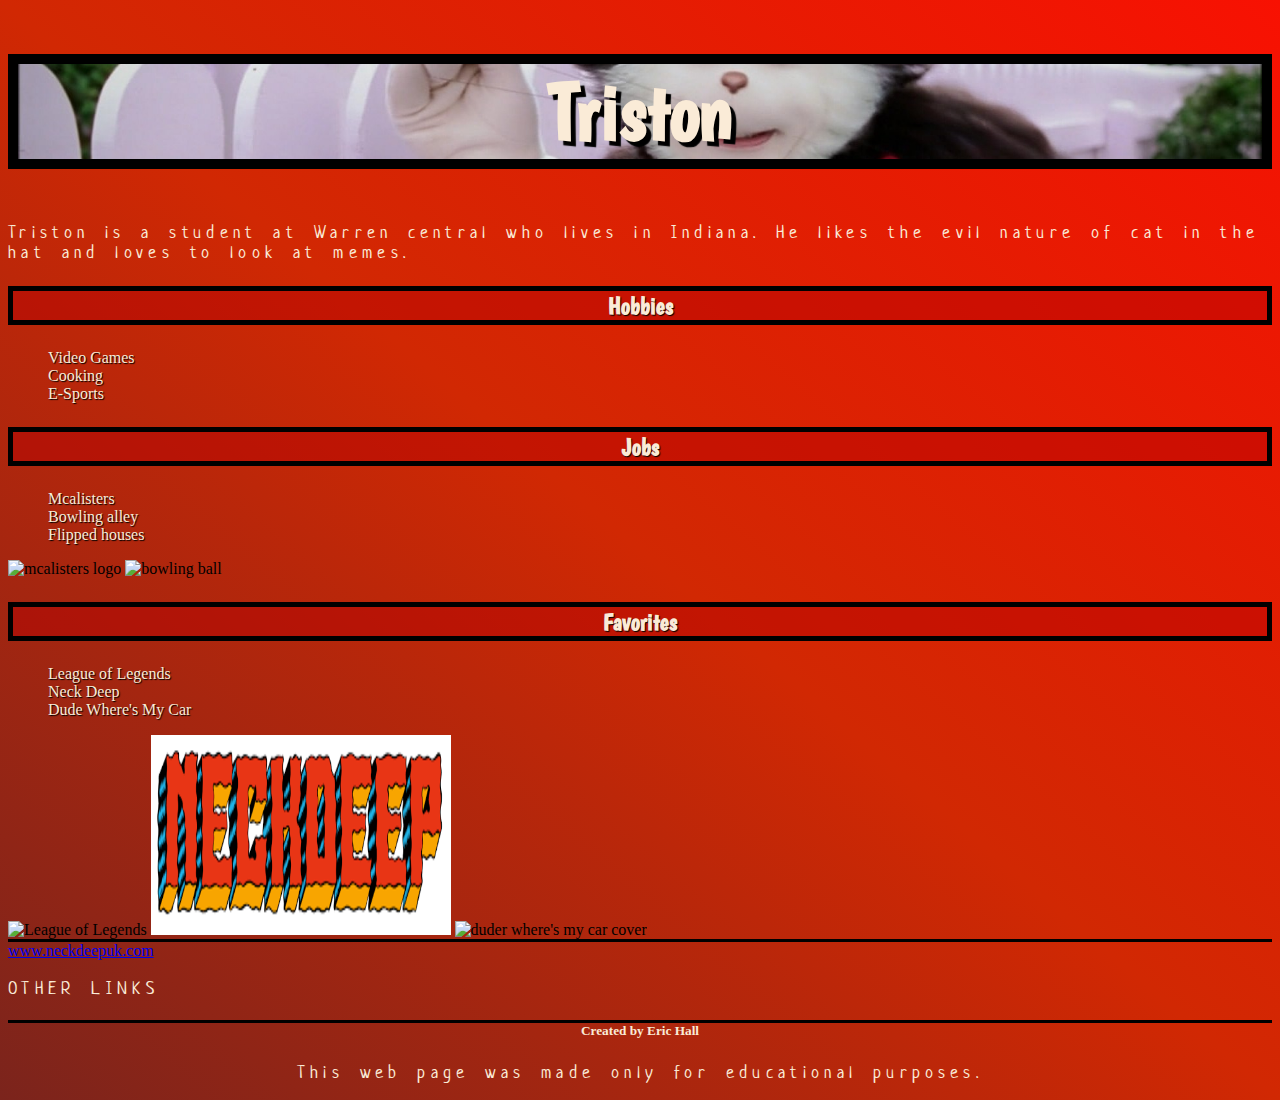
==== aboutyou/aboutyou.html @ 0d5d7c25 "Update aboutyou.html" ====
<!DOCTYPE html>
<html>


<head>
    <title> Eric Hall </title>
    <link rel= "stylesheet" type="text/css" href="aboutyou.css" >
    <link href= "https://fonts.googleapis.com/css?family=Boogaloo|Prata|Neucha" rel="stylesheet" >
</head>


<body>
    <header> <h1>Triston </h1> </header>
    <p> Triston is a student at Warren central who lives in Indiana. He likes the evil nature of cat in the hat and loves to look at memes.   </p>
    <section>
            <header> <h3>Hobbies</h3> </header>
        <ul>
            <li> Video Games </li>
            <li> Cooking </li>
            <li> E-Sports </li>
        </ul>
    </section>
    <section>
            <header><h3> Jobs </h3></header>
        <ul>
            <li> Mcalisters </li>
            <li> Bowling alley </li>
            <li> Flipped houses </li>
        </ul>
        <img src= "mcAlisters11.jpg" height="20%" width="20%" alt= "mcalisters logo" title= "mcalisters logo" >
        <img src= "bowling.jpeg" height="20%" width="20%" alt= "bowling ball" title="bowling ball" >
    </section>
    <section>
            <header><h3> Favorites </h3></header>
        <ul>
            <li> League of Legends </li>
            <li> Neck Deep </li>
            <li> Dude Where's My Car </li>
        </ul>
        <img src= "LOL.jpg" height= "10%" width= "20%" alt= "League of Legends" title= "League of legends" >
        <img src= "neckdeep.png" height= "200px" width= "300px" alt= "neckdeep logo" title= "neckdeep logo" >
        <img src= "dudewheresmycar.jpg" height= "200px" width="200px" alt= "duder where's my car cover" title= " dude where's my car cover" >
    </section>
    <nav>
        <a href= "https://www.neckdeepuk.com/" target="_blank" > www.neckdeepuk.com </a>
        <br>
        <P>OTHER LINKS </P>
    </nav>
    <footer>
            <h5> Created by Eric Hall</h5>
            <p> This web page was made only for educational purposes. </p>
    </footer>
</html>
---- aboutyou/aboutyou.css ----
body {
  background-image: linear-gradient(to top right, #7b241c, #d12803, #f81102);
}

p {
  color: antiquewhite;
  font: 18px/20px neucha;
  letter-spacing: 4pt;
  word-spacing: 4pt;
}

h1 {
  background-image: url("The_cat_in_the_hat.jpg"); 
  background-size: cover;
  background-repeat: no-repeat;
  background-position: center center;
  border:10px solid black;
  font-family: Boogaloo;
  font-size: 5em;
  color: antiquewhite;
  text-shadow: 5px 5px 1px black;
  text-align: center;
}

h3 {
  background-color: rgba(182, 2, 2, 0.5);
  border: 5px solid black;
  text-align:center;
  font-family: boogaloo;
  font-size: 1.5em;
  color: antiquewhite;
  text-shadow: 1px 1px 1px black;
}

ul {
  color: antiquewhite;
  text-shadow: 1px 1px 1px black;
  list-style-type: none;

}

h5 {
  border-top: 3px solid black;
  text-align: center;
  color:rgb(250, 235, 215)
}

nav {
  border-top: 3px solid black;
}

a:hover {
  text-decoration: none;
  color: whitesmoke;
}

footer {
  text-align: center;
  color: antiquewhite;
  font-family: 'Prata' serif;
}
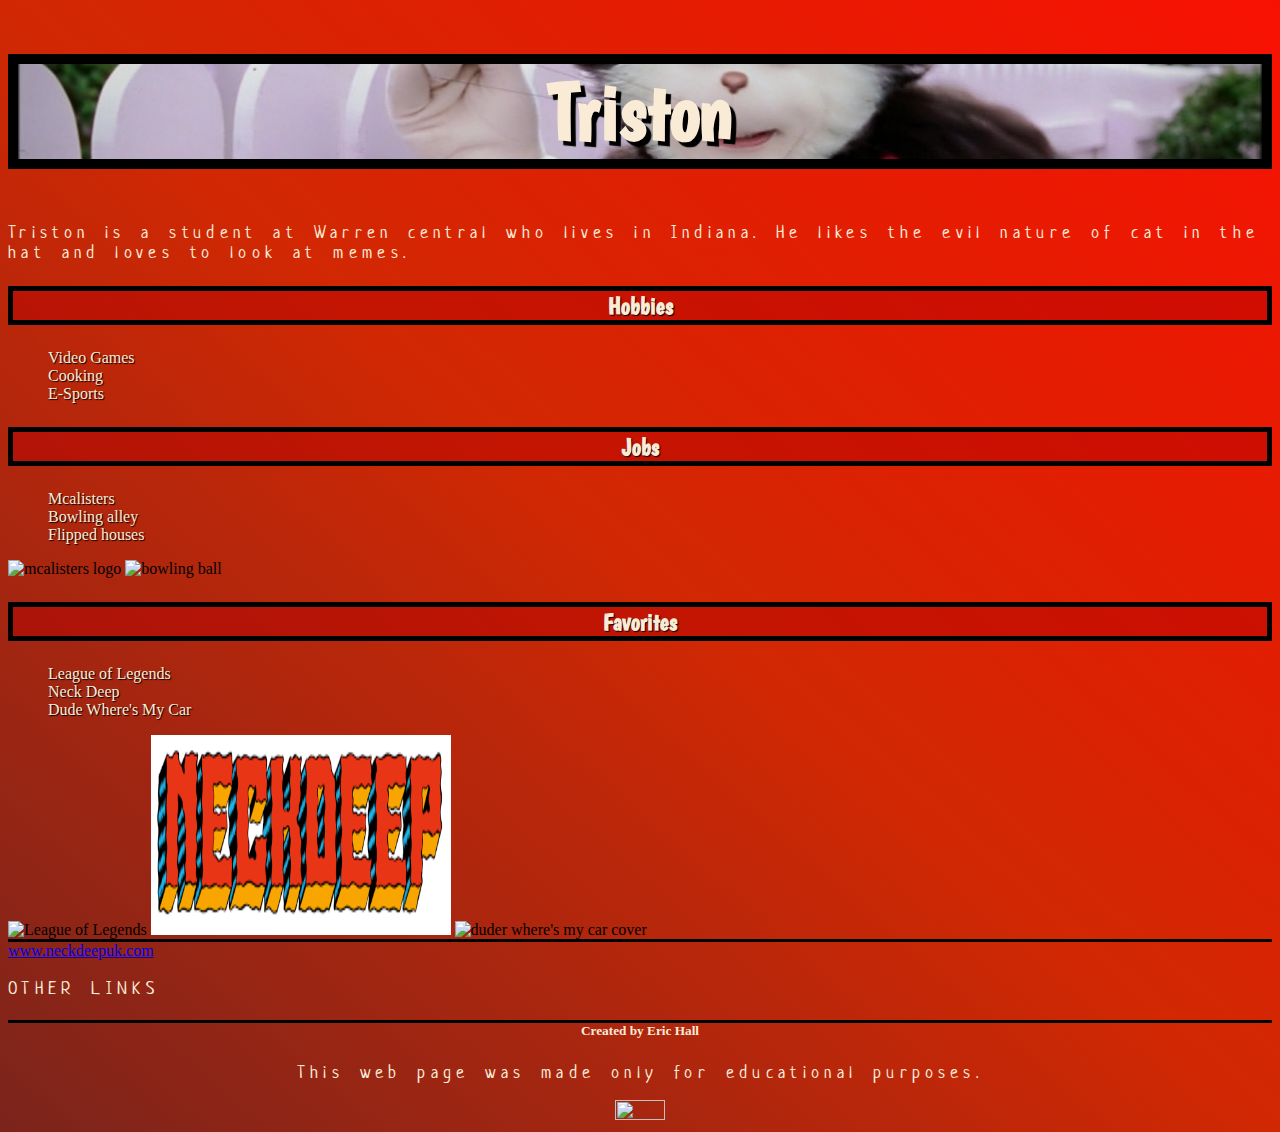
==== commit 4e3c61c3: "Update aboutyou.html" ====
--- a/aboutyou/aboutyou.html
+++ b/aboutyou/aboutyou.html
@@ -49,5 +49,6 @@
     <footer>
             <h5> Created by Eric Hall</h5>
             <p> This web page was made only for educational purposes. </p>
+            <img src=download (1).jpeg height="20%" width="20%">
     </footer>
 </html>
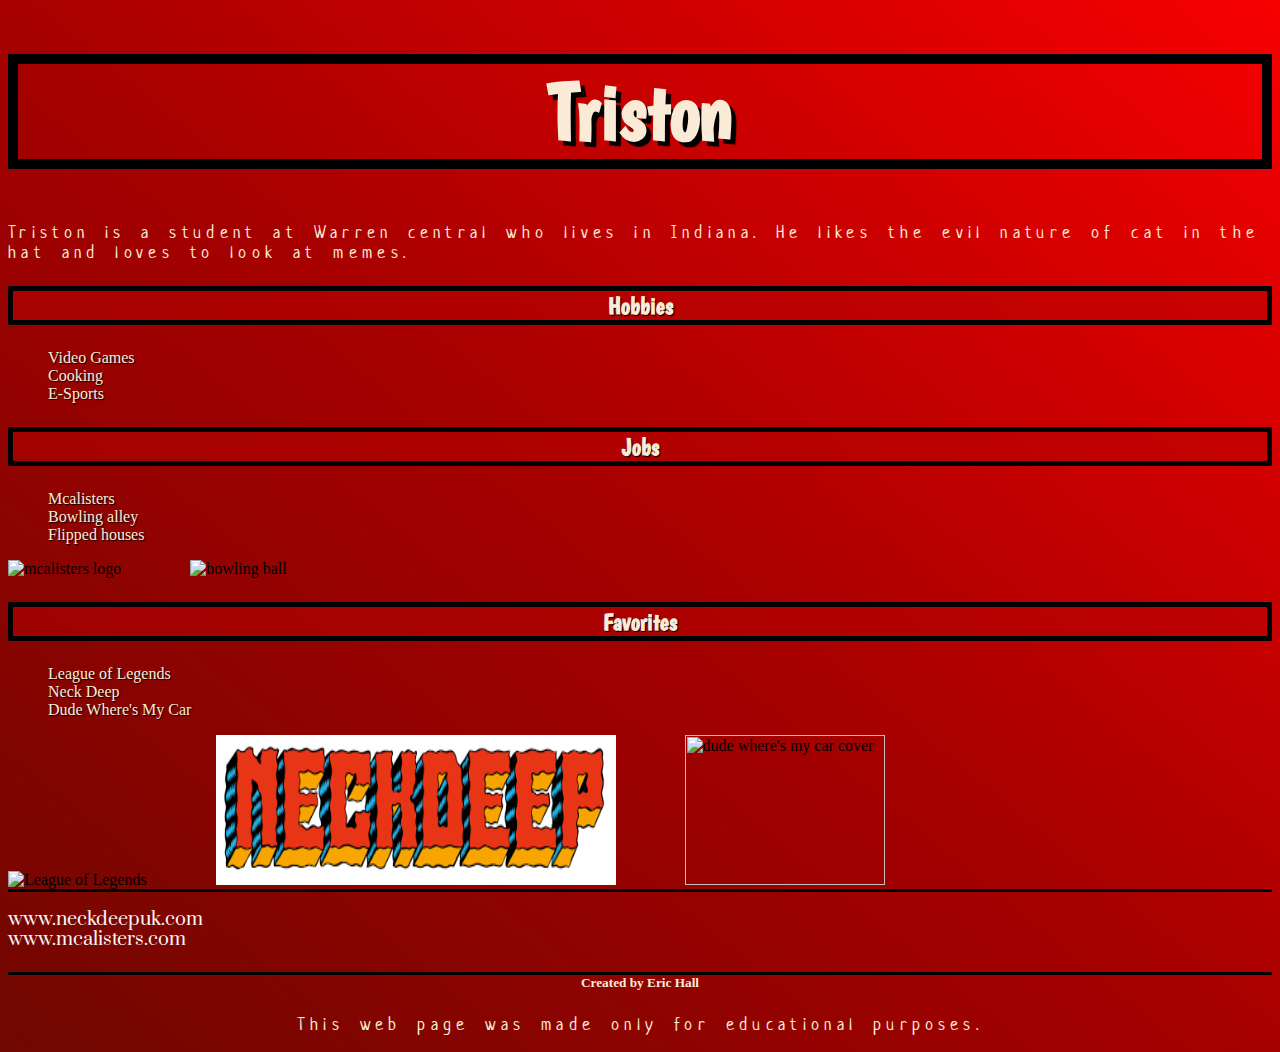
==== commit 7b19e403: "Update aboutyou.html" ====
--- a/aboutyou/aboutyou.html
+++ b/aboutyou/aboutyou.html
@@ -38,17 +38,17 @@
             <li> Dude Where's My Car </li>
         </ul>
         <img src= "LOL.jpg" height= "10%" width= "20%" alt= "League of Legends" title= "League of legends" >
-        <img src= "neckdeep.png" height= "200px" width= "300px" alt= "neckdeep logo" title= "neckdeep logo" >
-        <img src= "dudewheresmycar.jpg" height= "200px" width="200px" alt= "duder where's my car cover" title= " dude where's my car cover" >
+        <img src= "neckdeep.png" height= "150px" width= "400px" alt= "neckdeep logo" title= "neckdeep logo" >
+        <img src= "dudewheresmycar.jpg" height= "150px" width="200px" title= " dude where's my car cover" >
     </section>
     <nav>
+        <br>
         <a href= "https://www.neckdeepuk.com/" target="_blank" > www.neckdeepuk.com </a>
         <br>
-        <P>OTHER LINKS </P>
+        <a href= "https://www.mcalistersdeli.com/" target="_blank">www.mcalisters.com </a>
     </nav>
     <footer>
             <h5> Created by Eric Hall</h5>
             <p> This web page was made only for educational purposes. </p>
-            <img src=download (1).jpeg height="20%" width="20%">
     </footer>
 </html>
--- a/aboutyou/aboutyou.css
+++ b/aboutyou/aboutyou.css
@@ -1,5 +1,5 @@
 body {
-  background-image: linear-gradient(to top right, #7b241c, #d12803, #f81102);
+  background-image: linear-gradient(to top right, #700700, #a70000, #f70000); 
 }
 
 p {
@@ -10,16 +10,12 @@
 }
 
 h1 {
-  background-image: url("The_cat_in_the_hat.jpg"); 
-  background-size: cover;
-  background-repeat: no-repeat;
-  background-position: center center;
   border:10px solid black;
+  text-align: center;
   font-family: Boogaloo;
   font-size: 5em;
   color: antiquewhite;
   text-shadow: 5px 5px 1px black;
-  text-align: center;
 }
 
 h3 {
@@ -32,11 +28,14 @@
   text-shadow: 1px 1px 1px black;
 }
 
+img[alt] {
+  padding-right: 65px;
+ 
+}
 ul {
   color: antiquewhite;
   text-shadow: 1px 1px 1px black;
   list-style-type: none;
-
 }
 
 h5 {
@@ -49,9 +48,15 @@
   border-top: 3px solid black;
 }
 
+a:link {
+  font: 18px/20px Prata;
+  text-decoration: none;
+  color: whitesmoke;
+}
+
 a:hover {
   text-decoration: none;
-  color: whitesmoke;
+  color: royalblue;
 }
 
 footer {
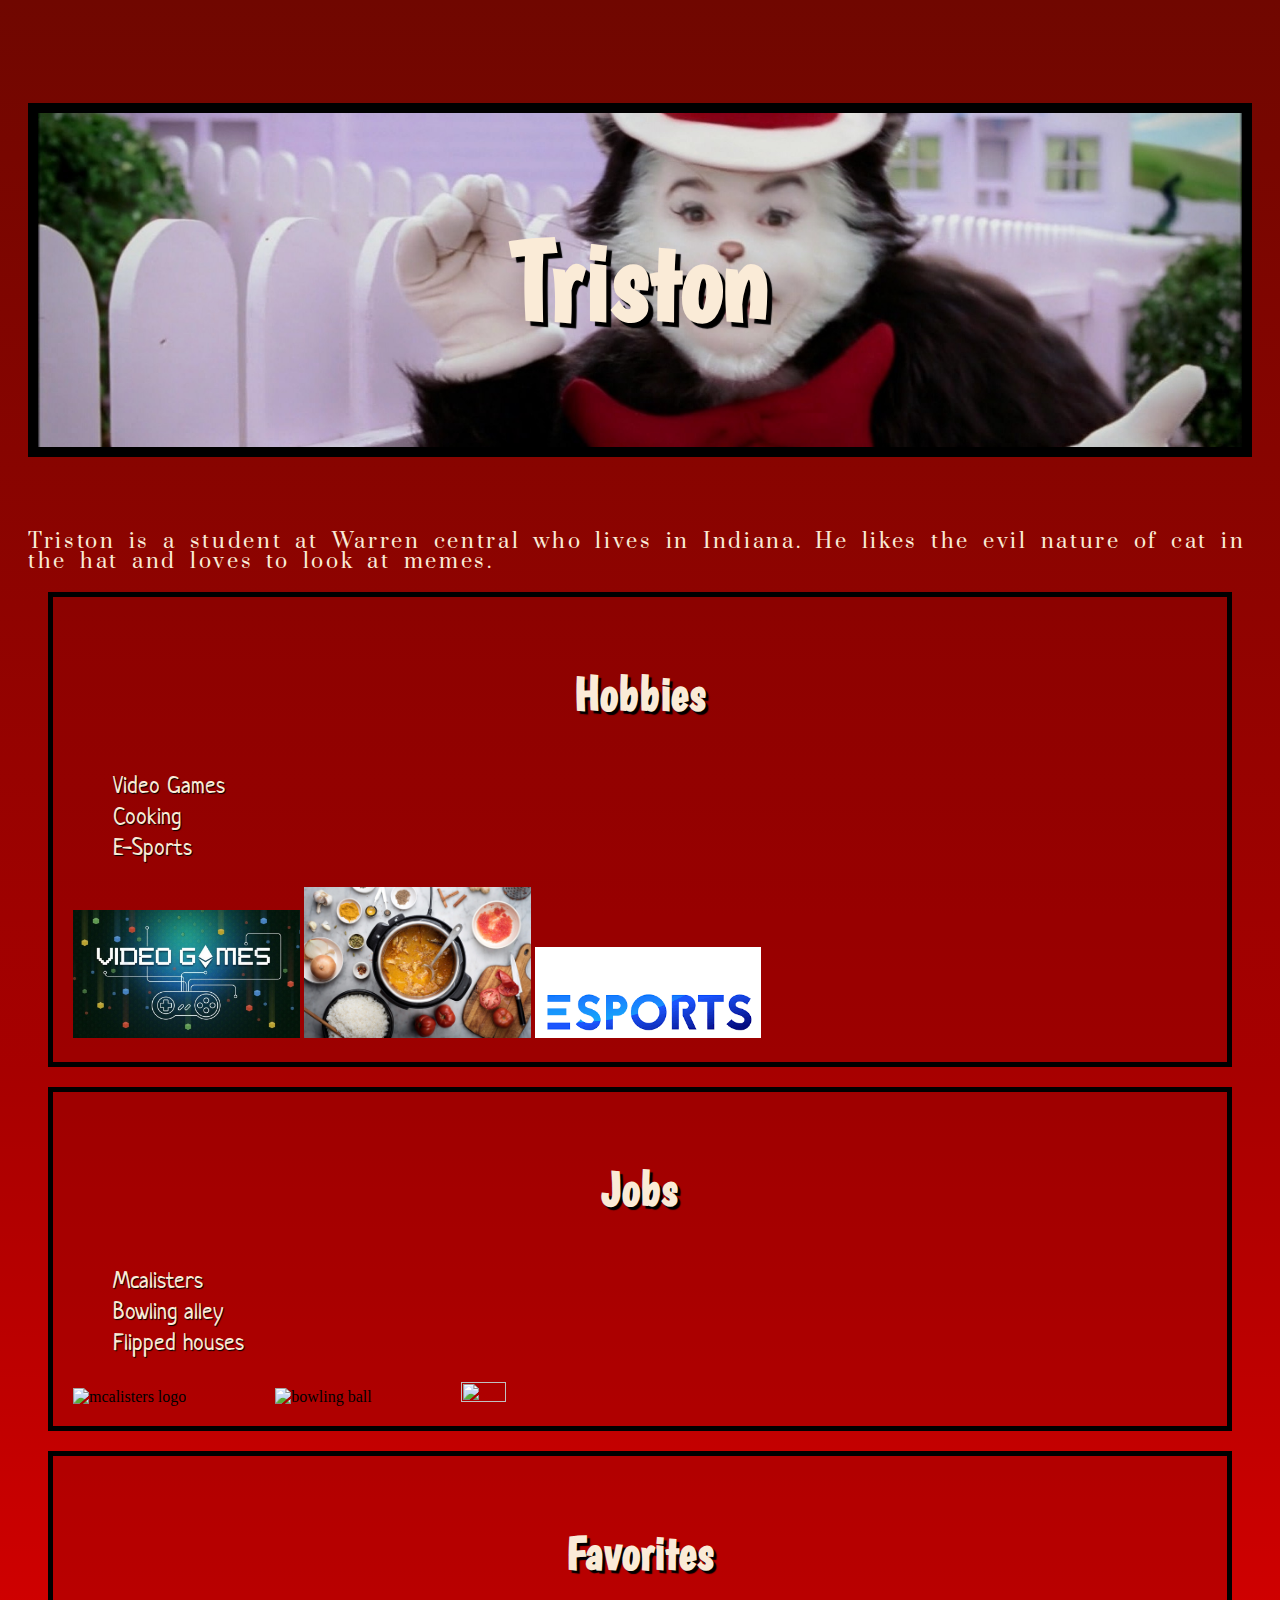
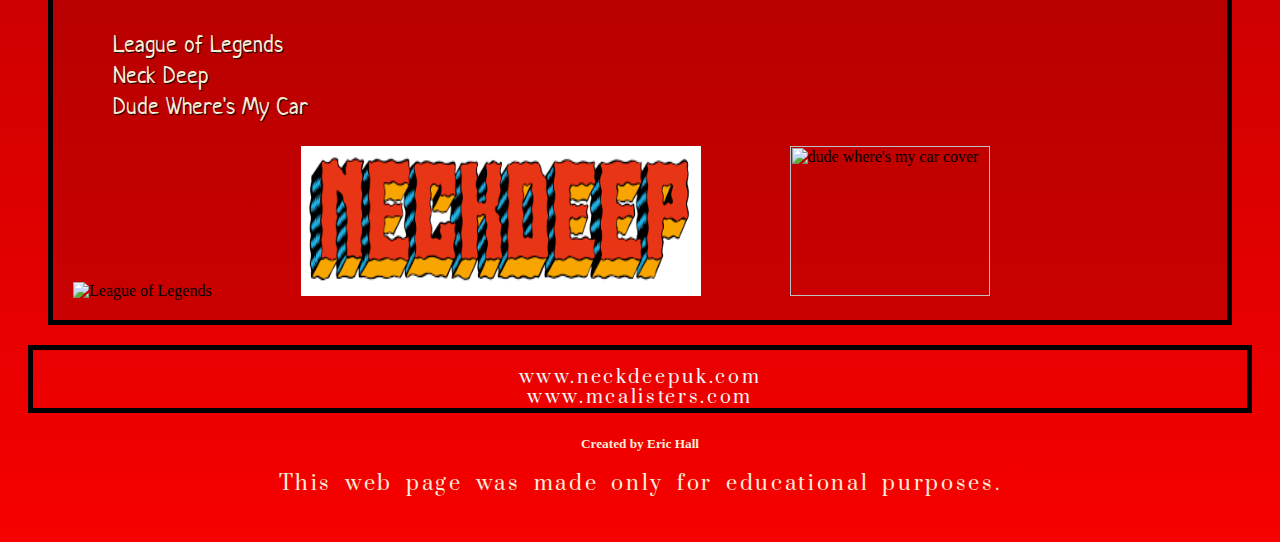
==== commit 60a22e42: "Update aboutyou.html" ====
--- a/aboutyou/aboutyou.html
+++ b/aboutyou/aboutyou.html
@@ -11,14 +11,17 @@
 
 <body>
     <header> <h1>Triston </h1> </header>
-    <p> Triston is a student at Warren central who lives in Indiana. He likes the evil nature of cat in the hat and loves to look at memes.   </p>
-    <section>
+   <p> Triston is a student at Warren central who lives in Indiana. He likes the evil nature of cat in the hat and loves to look at memes.   </p>
+       <section>
             <header> <h3>Hobbies</h3> </header>
         <ul>
             <li> Video Games </li>
             <li> Cooking </li>
             <li> E-Sports </li>
         </ul>
+           <img src="videogame.jpeg" height="20%" width="20%">
+           <img src="cooking.jpg" height="20%" width="20%">
+           <img src="esports.png" height="20%" width="20%">
     </section>
     <section>
             <header><h3> Jobs </h3></header>
@@ -29,6 +32,7 @@
         </ul>
         <img src= "mcAlisters11.jpg" height="20%" width="20%" alt= "mcalisters logo" title= "mcalisters logo" >
         <img src= "bowling.jpeg" height="20%" width="20%" alt= "bowling ball" title="bowling ball" >
+        <img src= "houseflipper.jpg" height="20%" width="20%">
     </section>
     <section>
             <header><h3> Favorites </h3></header>
@@ -49,6 +53,6 @@
     </nav>
     <footer>
             <h5> Created by Eric Hall</h5>
-            <p> This web page was made only for educational purposes. </p>
+        <p> This web page was made only for educational purposes. </p>
     </footer>
 </html>
--- a/aboutyou/aboutyou.css
+++ b/aboutyou/aboutyou.css
@@ -1,68 +1,81 @@
 body {
-  background-image: linear-gradient(to top right, #700700, #a70000, #f70000); 
+padding:20px;
+background-image: linear-gradient( #700700, #a70000, #f70000); 
 }
 
-p {
+p{
   color: antiquewhite;
-  font: 18px/20px neucha;
-  letter-spacing: 4pt;
+  font: 20px/20px prata;
+  letter-spacing: 2pt;
   word-spacing: 4pt;
 }
 
 h1 {
+  padding:100px;
+  background-image: url("The_cat_in_the_hat.jpg");
+  background-position: center center;
+  background-size: cover;
+  background-repeat: no-repeat;
   border:10px solid black;
   text-align: center;
   font-family: Boogaloo;
-  font-size: 5em;
+  font-size: 7em;
   color: antiquewhite;
   text-shadow: 5px 5px 1px black;
 }
 
+section {
+  background-color: rgba(135, 0, 0, 0.3);
+  border: 5px solid black;
+  padding:20px;
+  margin: 20px;
+}
 h3 {
-  background-color: rgba(182, 2, 2, 0.5);
-  border: 5px solid black;
   text-align:center;
   font-family: boogaloo;
-  font-size: 1.5em;
+  font-size: 3em;
   color: antiquewhite;
-  text-shadow: 1px 1px 1px black;
+  text-shadow: 3px 3px 1px black;
 }
 
 img[alt] {
-  padding-right: 65px;
+  padding-right: 85px;
  
 }
 ul {
   color: antiquewhite;
   text-shadow: 1px 1px 1px black;
   list-style-type: none;
+  font-size: 1.5em;
+  font-family: neucha;
 }
 
-h5 {
-  border-top: 3px solid black;
+
+
+nav {
+  border: 5px solid black;
   text-align: center;
-  color:rgb(250, 235, 215)
+  color:rgb(250, 235, 215);
 }
 
-nav {
-  border-top: 3px solid black;
-}
-
-a:link {
+a {
   font: 18px/20px Prata;
   text-decoration: none;
   color: whitesmoke;
+  letter-spacing: 2pt;
 }
 
 a:hover {
   text-decoration: none;
   color: royalblue;
+  font-family: Boogaloo;
+  font-size:2em;
 }
 
 footer {
+  font-size:18px/20px;
   text-align: center;
   color: antiquewhite;
   font-family: 'Prata' serif;
 }
 
-
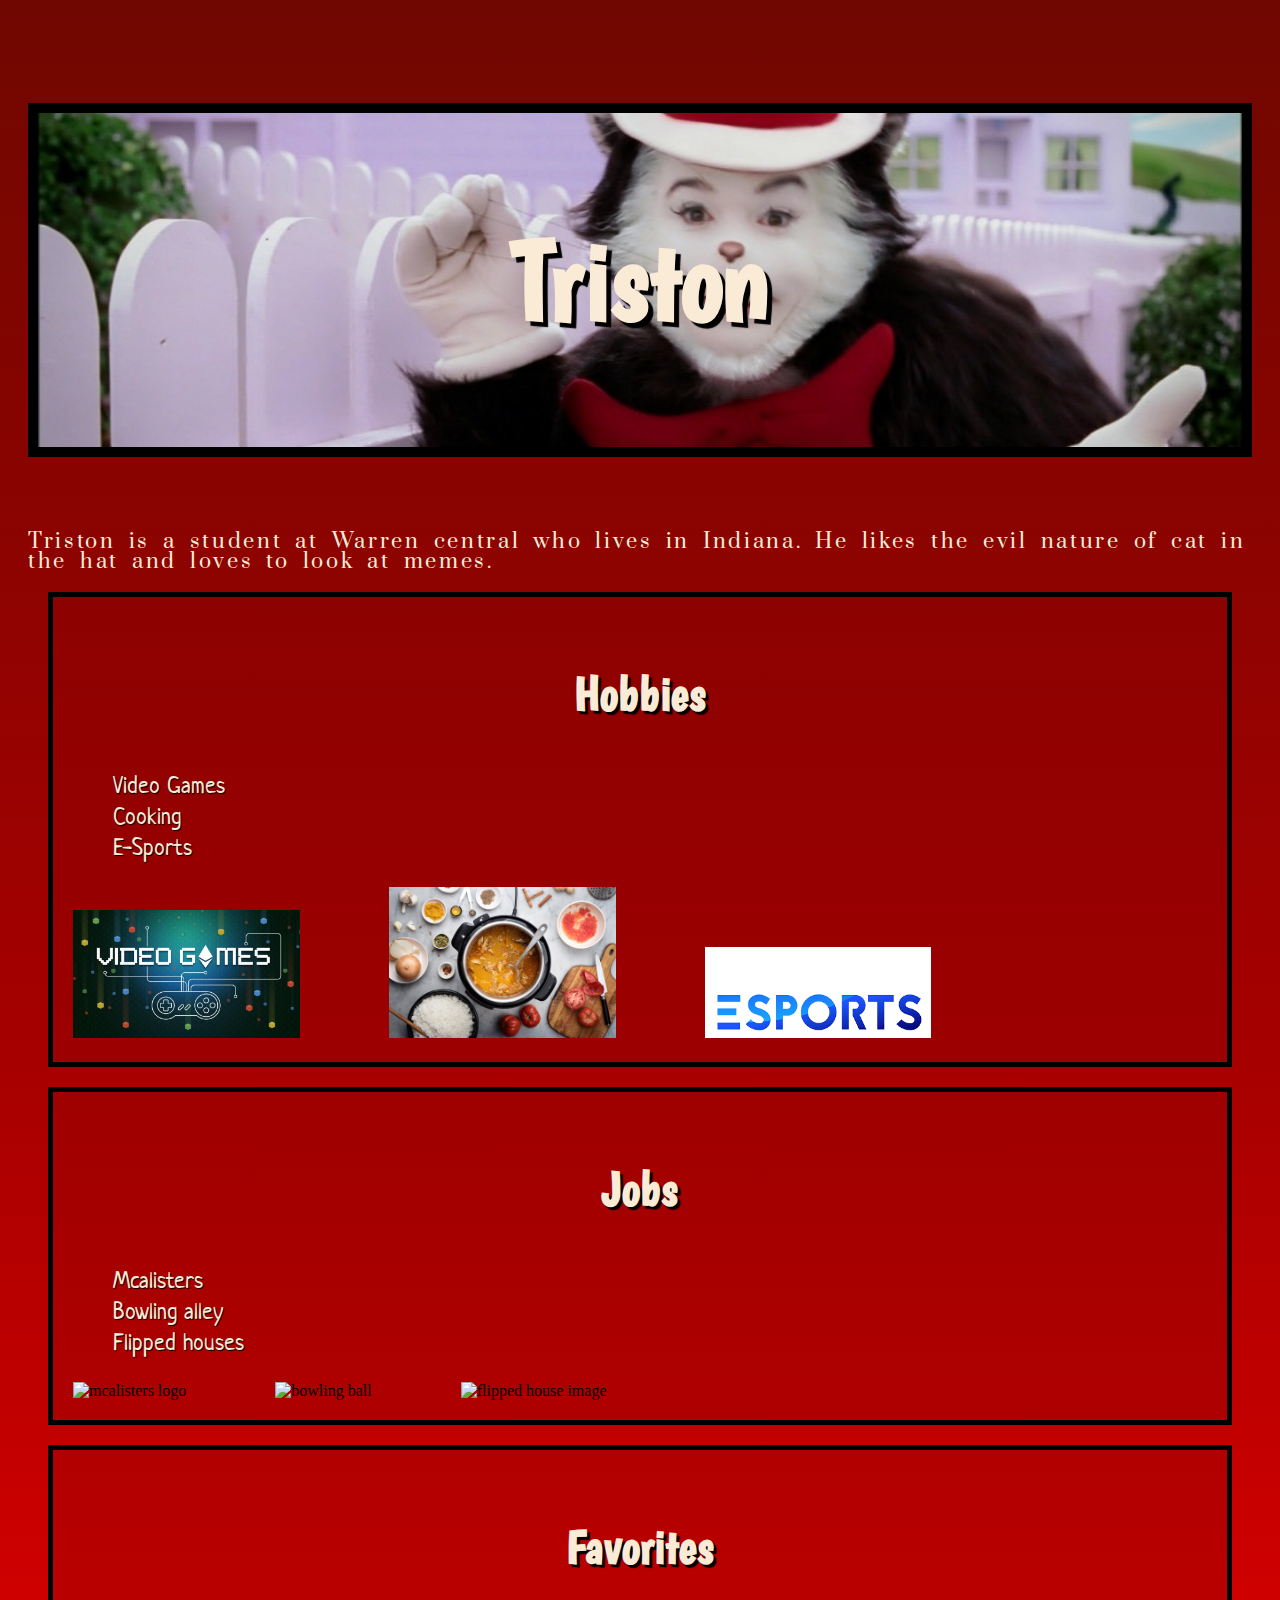
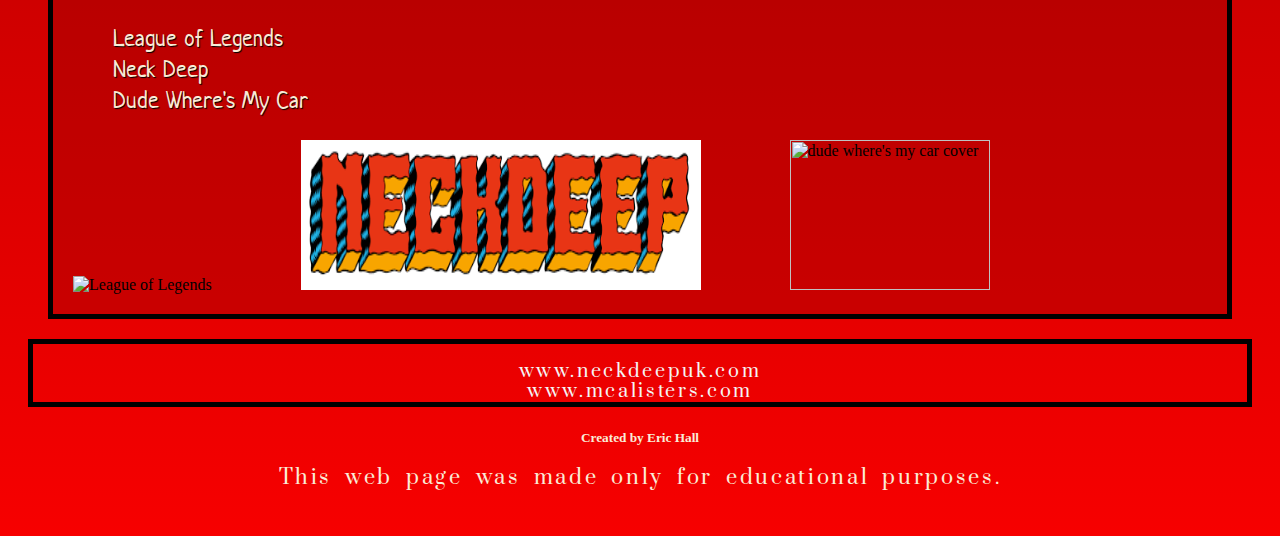
==== commit 30ce0457: "Update aboutyou.html" ====
--- a/aboutyou/aboutyou.html
+++ b/aboutyou/aboutyou.html
@@ -19,9 +19,9 @@
             <li> Cooking </li>
             <li> E-Sports </li>
         </ul>
-           <img src="videogame.jpeg" height="20%" width="20%">
-           <img src="cooking.jpg" height="20%" width="20%">
-           <img src="esports.png" height="20%" width="20%">
+           <img src="videogame.jpeg" height="20%" width="20%" title="videogame image" alt="videogame image">
+           <img src="cooking.jpg" height="20%" width="20%" title="cooking image" alt="cooking image">
+           <img src="esports.png" height="20%" width="20%" title="esports image" alt="esports image">
     </section>
     <section>
             <header><h3> Jobs </h3></header>
@@ -32,7 +32,7 @@
         </ul>
         <img src= "mcAlisters11.jpg" height="20%" width="20%" alt= "mcalisters logo" title= "mcalisters logo" >
         <img src= "bowling.jpeg" height="20%" width="20%" alt= "bowling ball" title="bowling ball" >
-        <img src= "houseflipper.jpg" height="20%" width="20%">
+        <img src= "houseflipper.jpg" height="20%" width="20%" title=" flipped house image" alt="flipped house image">
     </section>
     <section>
             <header><h3> Favorites </h3></header>
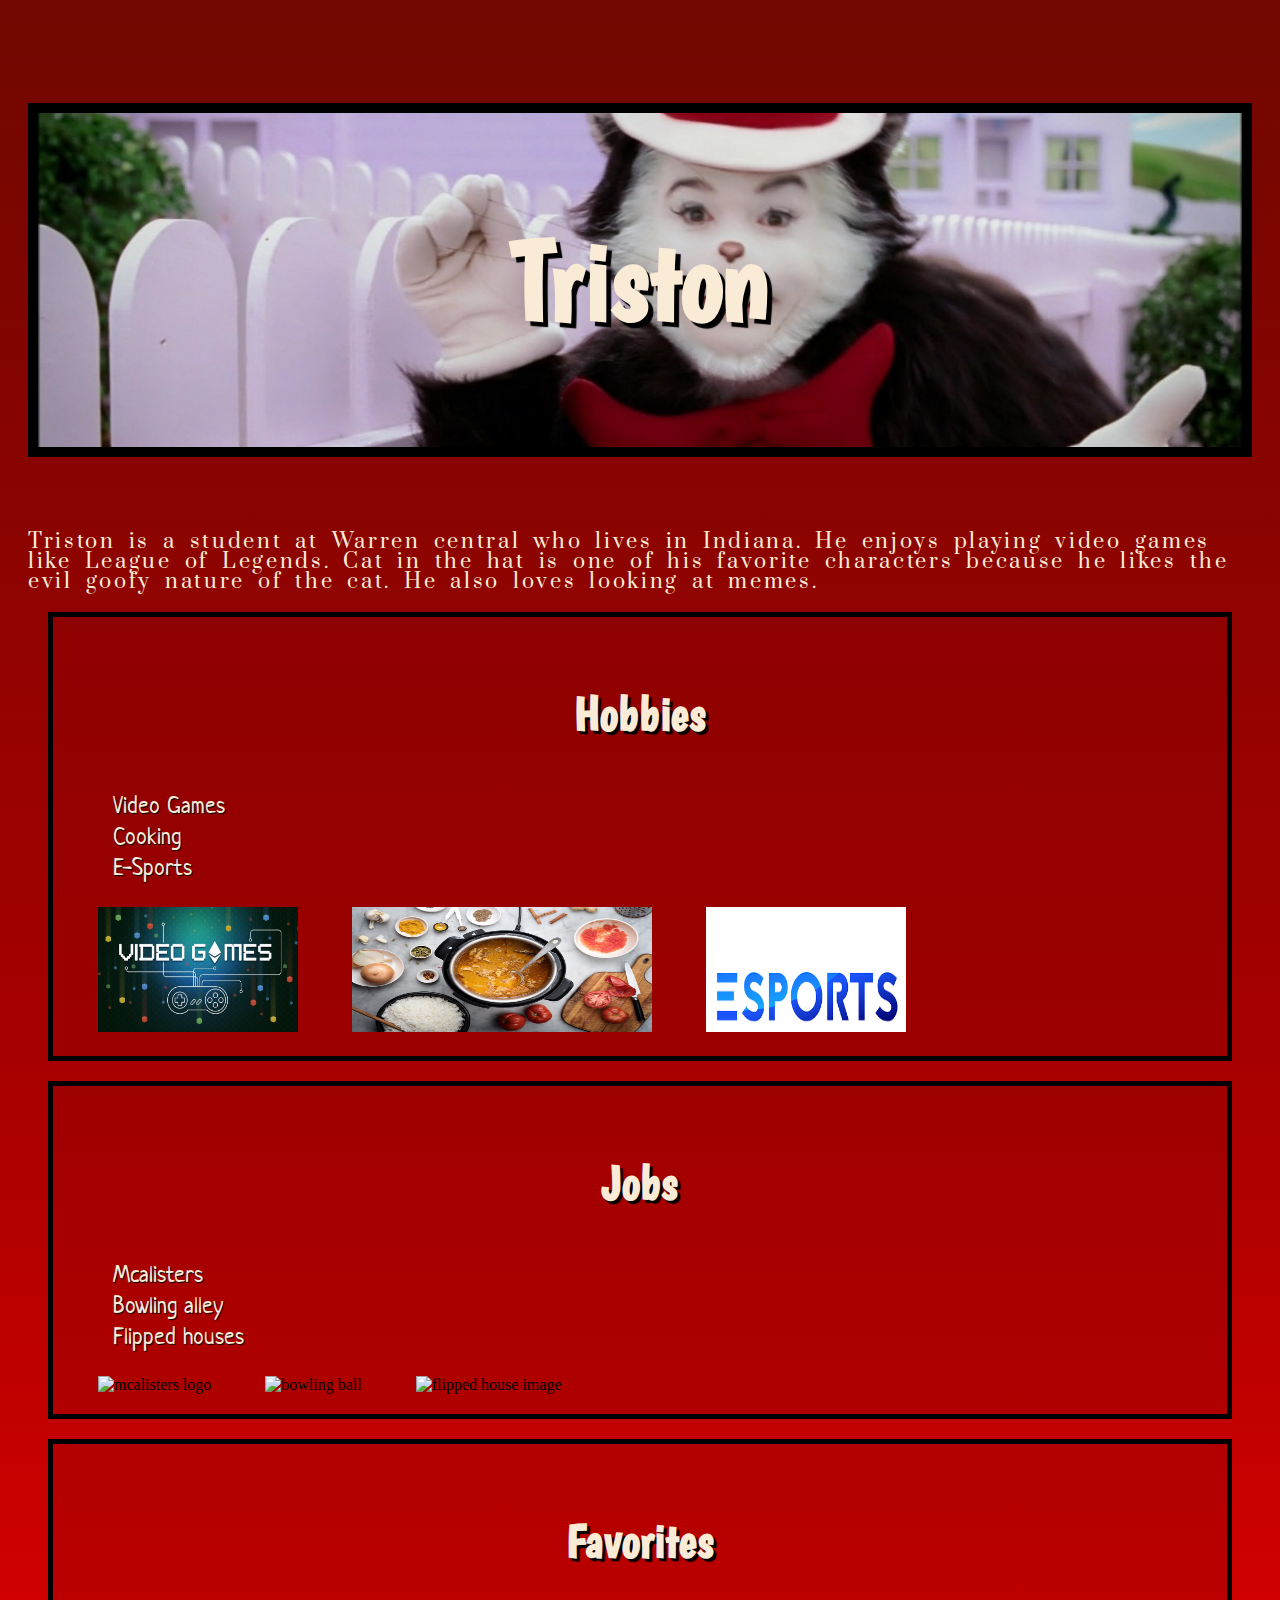
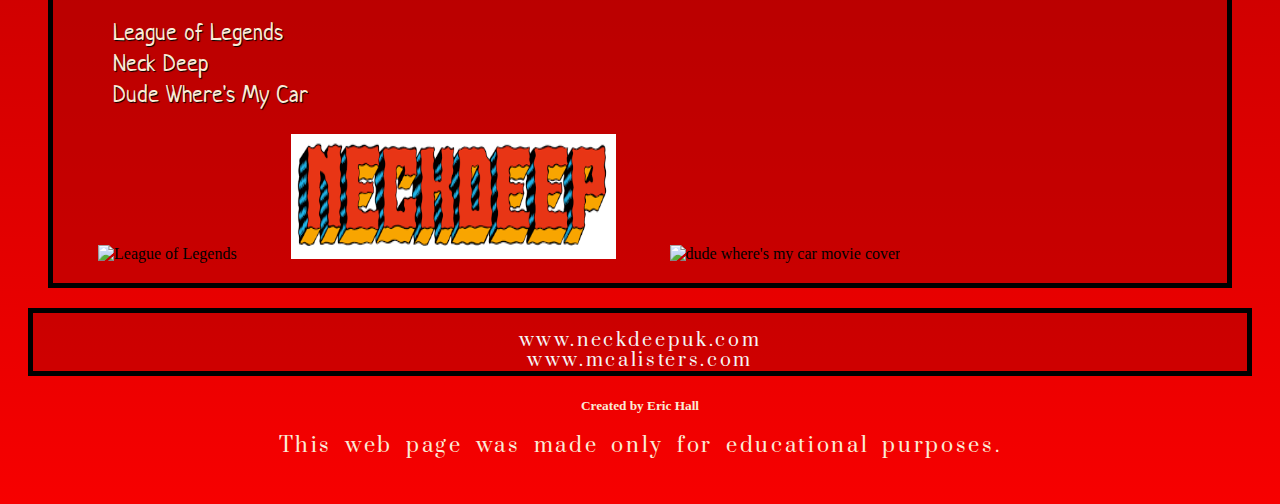
==== commit c664ba66: "b" ====
--- a/aboutyou/aboutyou.html
+++ b/aboutyou/aboutyou.html
@@ -11,7 +11,7 @@
 
 <body>
     <header> <h1>Triston </h1> </header>
-   <p> Triston is a student at Warren central who lives in Indiana. He likes the evil nature of cat in the hat and loves to look at memes.   </p>
+   <p> Triston is a student at Warren central who lives in Indiana. He enjoys playing video games like League of Legends.  Cat in the hat is one of his favorite characters because he likes the evil goofy nature of the cat. He also loves looking at memes.   </p>
        <section>
             <header> <h3>Hobbies</h3> </header>
         <ul>
@@ -19,9 +19,9 @@
             <li> Cooking </li>
             <li> E-Sports </li>
         </ul>
-           <img src="videogame.jpeg" height="20%" width="20%" title="videogame image" alt="videogame image">
-           <img src="cooking.jpg" height="20%" width="20%" title="cooking image" alt="cooking image">
-           <img src="esports.png" height="20%" width="20%" title="esports image" alt="esports image">
+           <img src="videogame.jpeg" height="125px" width="200px" title="videogame image" alt="videogame image">
+           <img src="cooking.jpg" height="125px" width="300px" title="cooking image" alt="cooking image">
+           <img src="esports.png" height="125px" width="200px" title=" an esports image" alt="esports image">
     </section>
     <section>
             <header><h3> Jobs </h3></header>
@@ -30,9 +30,9 @@
             <li> Bowling alley </li>
             <li> Flipped houses </li>
         </ul>
-        <img src= "mcAlisters11.jpg" height="20%" width="20%" alt= "mcalisters logo" title= "mcalisters logo" >
-        <img src= "bowling.jpeg" height="20%" width="20%" alt= "bowling ball" title="bowling ball" >
-        <img src= "houseflipper.jpg" height="20%" width="20%" title=" flipped house image" alt="flipped house image">
+        <img src= "mcAlisters11.jpg" height="125px" width="40%" alt= "mcalisters logo" title= "mcalisters logo" >
+        <img src= "bowling.jpeg" height="125px" width="20%" alt= "bowling ball" title="bowling ball" >
+        <img src= "houseflipper.jpg" height="125px" width="180px" title=" a flipped house image" alt="flipped house image">
     </section>
     <section>
             <header><h3> Favorites </h3></header>
@@ -42,8 +42,8 @@
             <li> Dude Where's My Car </li>
         </ul>
         <img src= "LOL.jpg" height= "10%" width= "20%" alt= "League of Legends" title= "League of legends" >
-        <img src= "neckdeep.png" height= "150px" width= "400px" alt= "neckdeep logo" title= "neckdeep logo" >
-        <img src= "dudewheresmycar.jpg" height= "150px" width="200px" title= " dude where's my car cover" >
+        <img src= "neckdeep.png" height= "125px" width= "325px" alt= "neckdeep logo" title= "neckdeep logo" >
+        <img src= "dudewheresmycar.jpg" height= "125px" width="200px" alt="  dude where's my car movie cover" title= " dude where's my car movie cover" >
     </section>
     <nav>
         <br>
--- a/aboutyou/aboutyou.css
+++ b/aboutyou/aboutyou.css
@@ -38,10 +38,6 @@
   text-shadow: 3px 3px 1px black;
 }
 
-img[alt] {
-  padding-right: 85px;
- 
-}
 ul {
   color: antiquewhite;
   text-shadow: 1px 1px 1px black;
@@ -50,9 +46,13 @@
   font-family: neucha;
 }
 
-
+img {
+  padding-right:25px;
+  padding-left:25px;
+}
 
 nav {
+  background-color:  rgba(135, 0, 0, 0.3);
   border: 5px solid black;
   text-align: center;
   color:rgb(250, 235, 215);
@@ -69,7 +69,7 @@
   text-decoration: none;
   color: royalblue;
   font-family: Boogaloo;
-  font-size:2em;
+  font-size:200%;
 }
 
 footer {
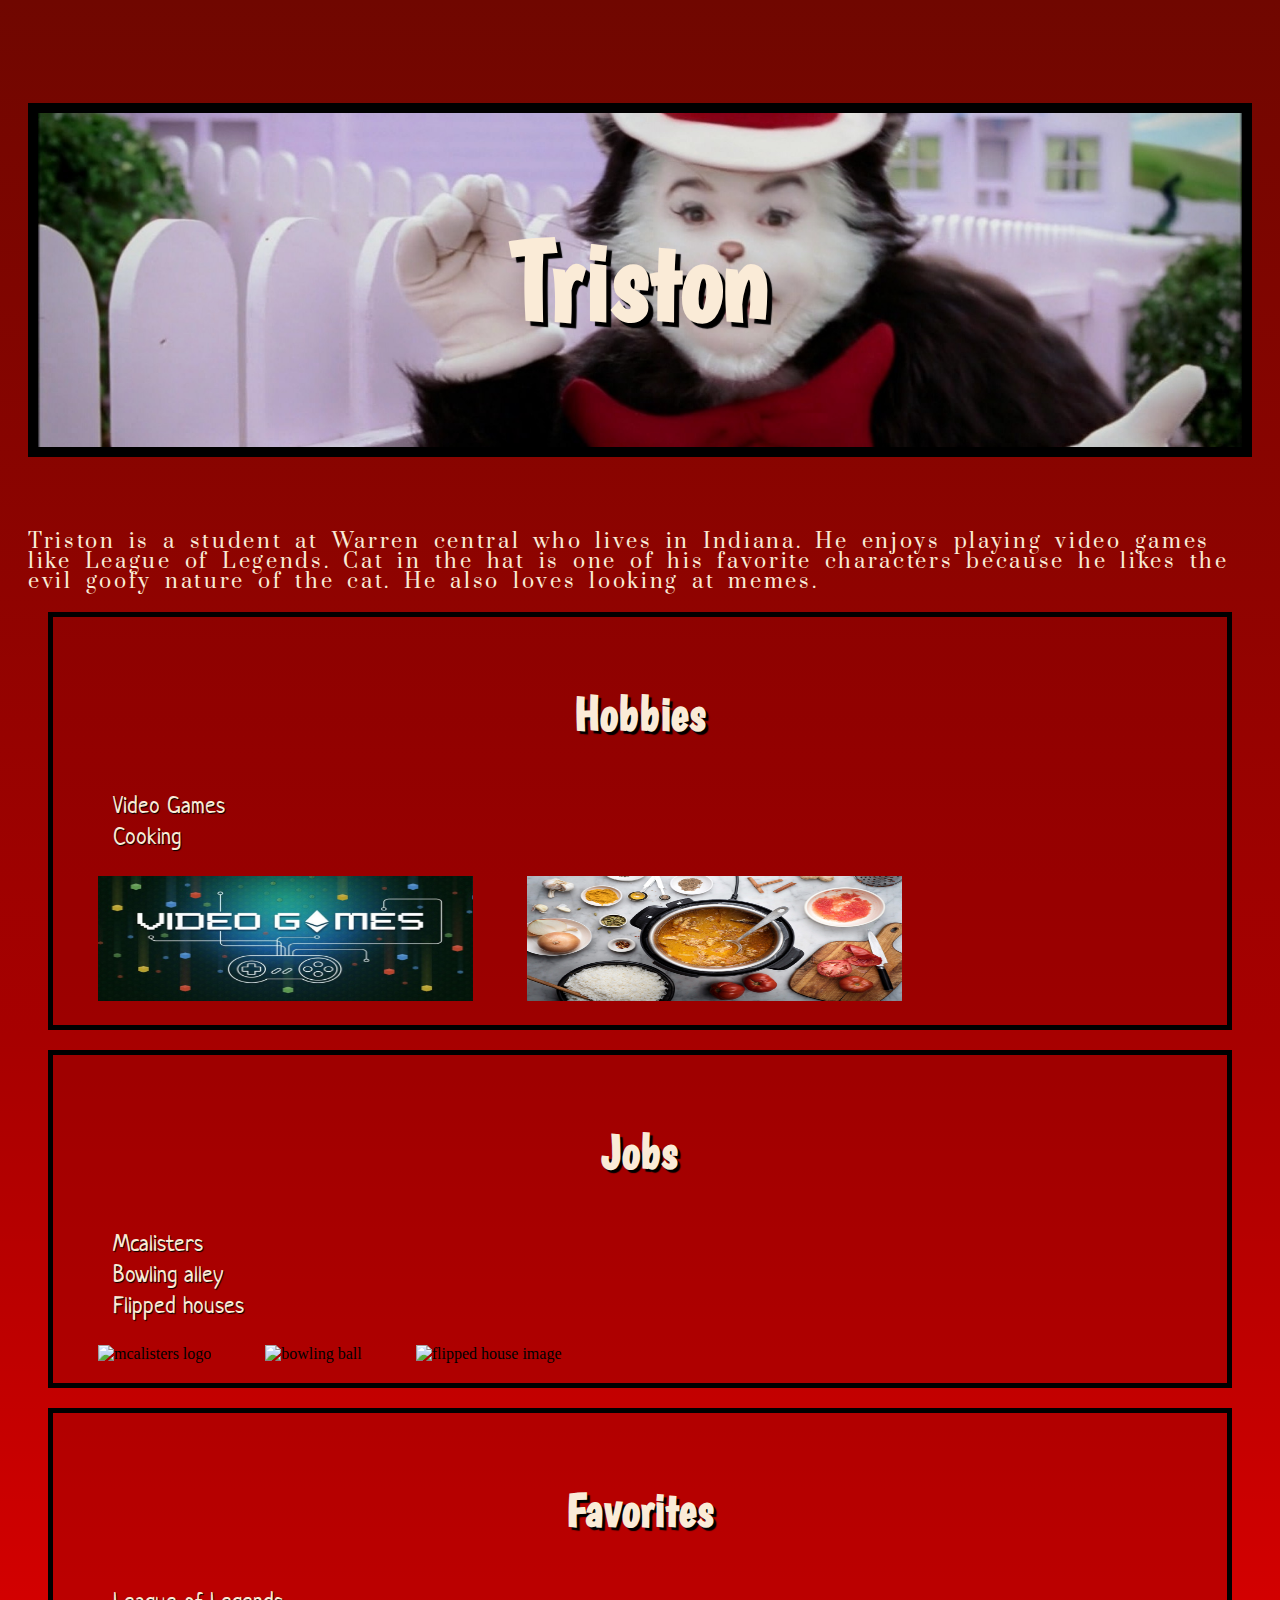
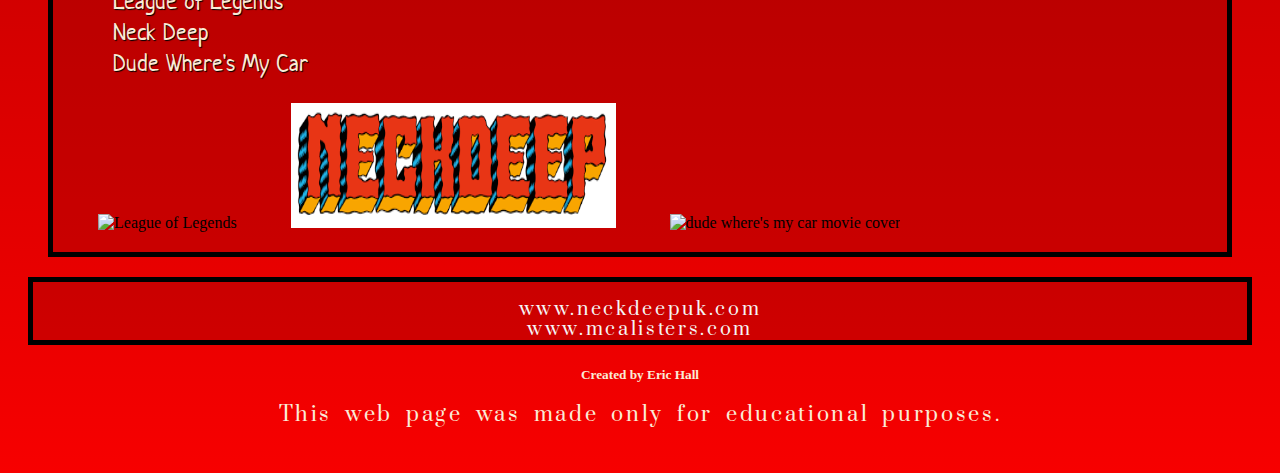
==== commit 7f0a12a5: "b" ====
--- a/aboutyou/aboutyou.html
+++ b/aboutyou/aboutyou.html
@@ -17,11 +17,9 @@
         <ul>
             <li> Video Games </li>
             <li> Cooking </li>
-            <li> E-Sports </li>
         </ul>
-           <img src="videogame.jpeg" height="125px" width="200px" title="videogame image" alt="videogame image">
-           <img src="cooking.jpg" height="125px" width="300px" title="cooking image" alt="cooking image">
-           <img src="esports.png" height="125px" width="200px" title=" an esports image" alt="esports image">
+           <img src="videogame.jpeg" height="125px" width="375px" title="videogame image" alt="videogame image">
+           <img src="cooking.jpg" height="125px" width="375px" title="cooking image" alt="cooking image">
     </section>
     <section>
             <header><h3> Jobs </h3></header>
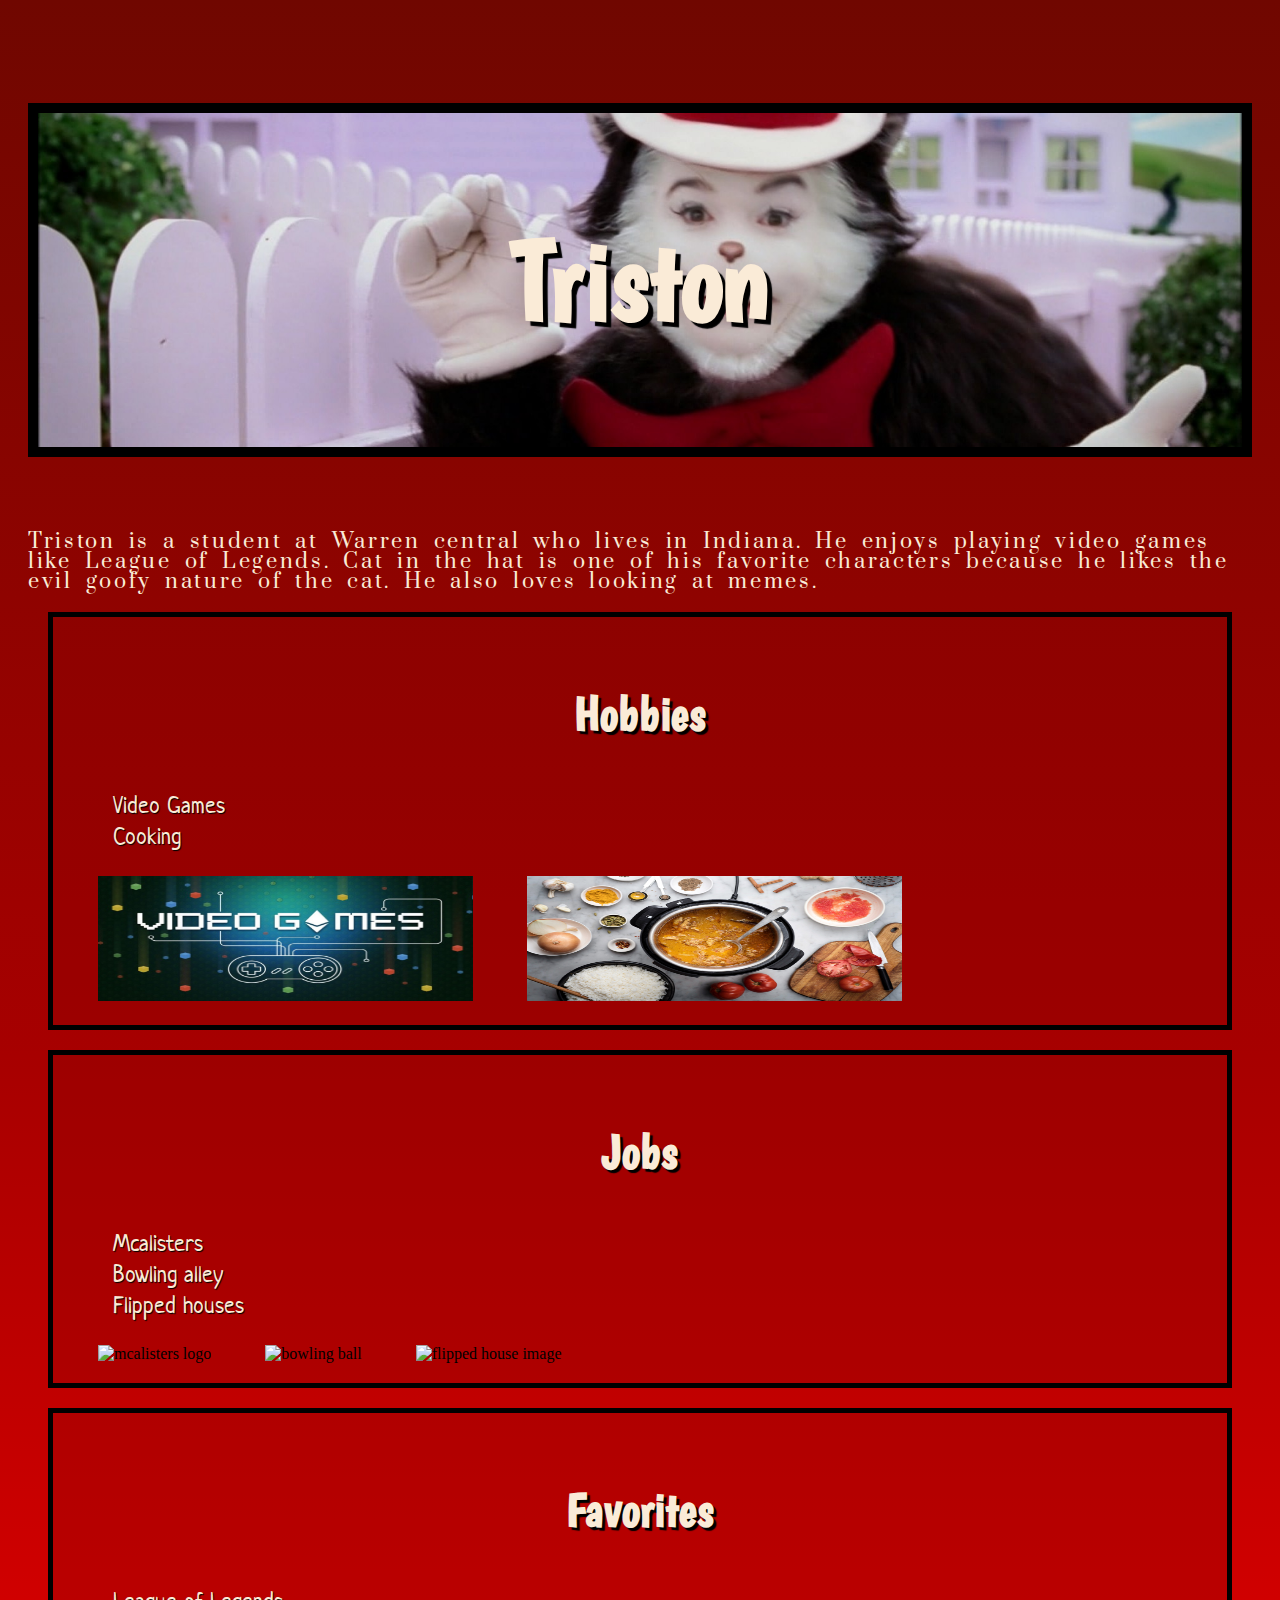
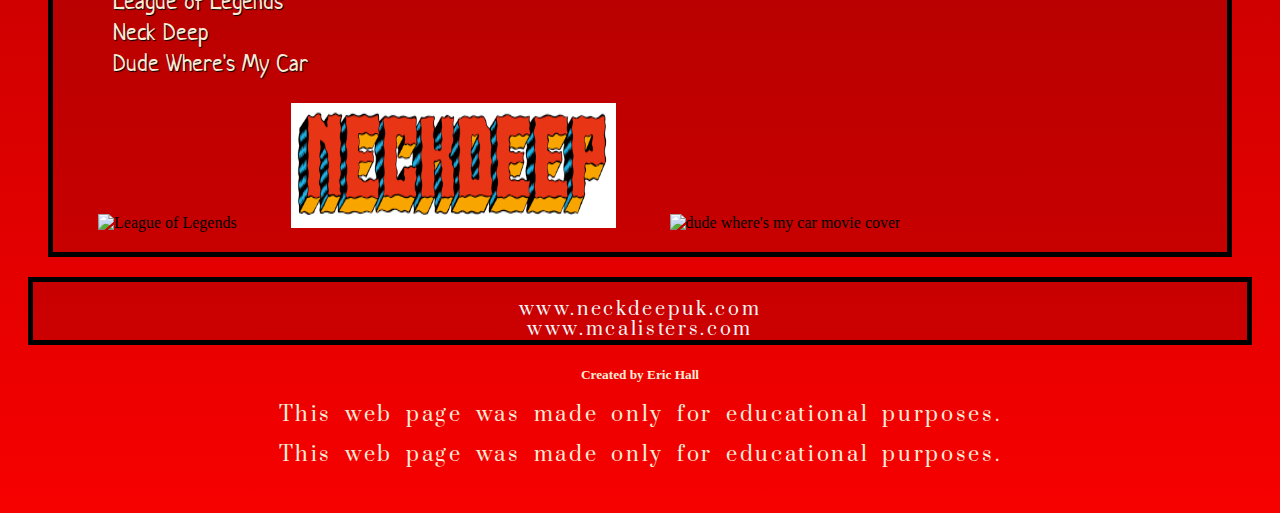
==== commit 1c8ed91d: "Update aboutyou.html" ====
--- a/aboutyou/aboutyou.html
+++ b/aboutyou/aboutyou.html
@@ -52,5 +52,6 @@
     <footer>
             <h5> Created by Eric Hall</h5>
         <p> This web page was made only for educational purposes. </p>
+        <p> This web page was made only for educational purposes. </p>
     </footer>
 </html>
